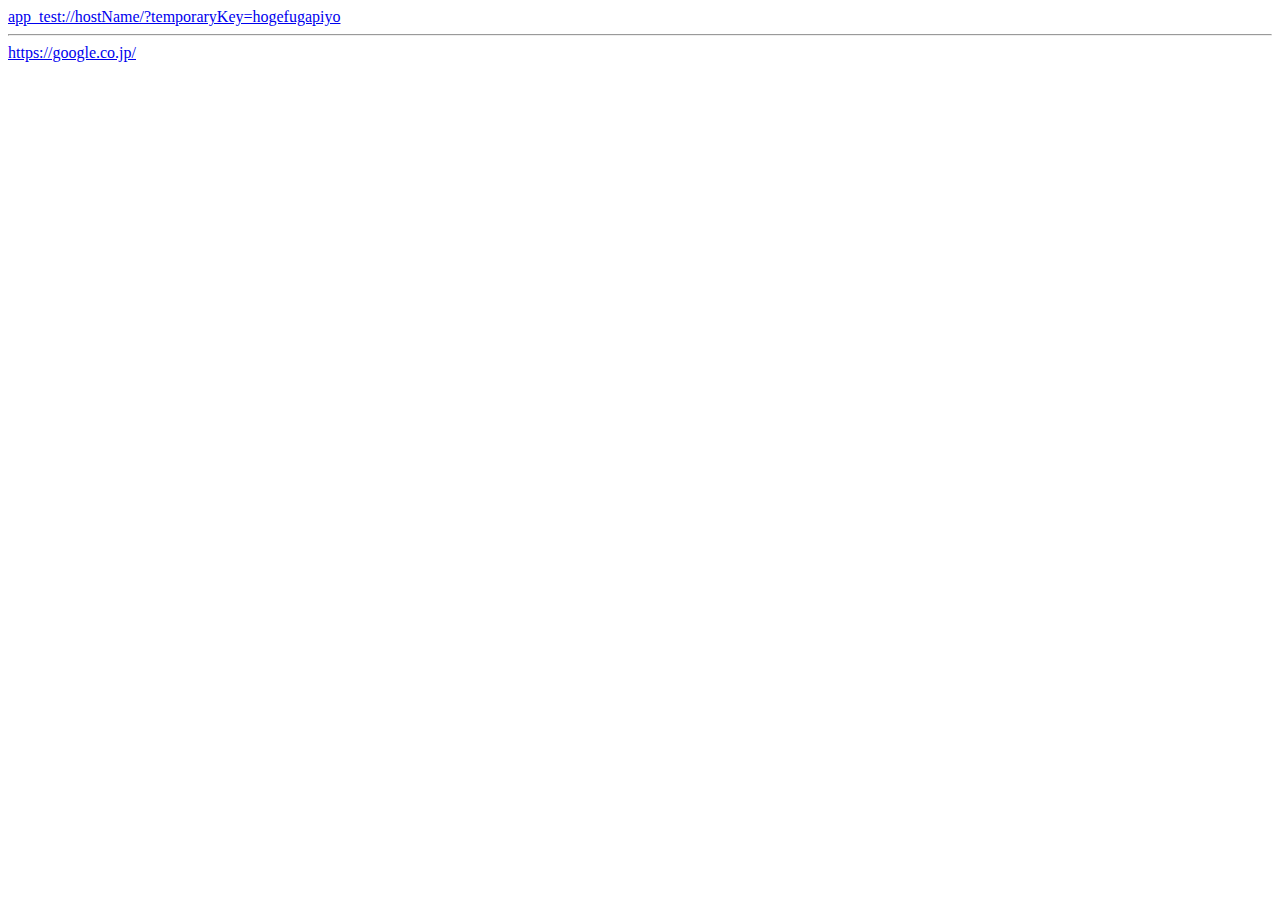
==== sample3.html @ c4a6f245 "no message" ====
<!DOCTYPE html>
<html>
    <head><title>hoge</title></head>
    <body>
        <div>
            <a href="app_test://hostName/?temporaryKey=hogefugapiyo">app_test://hostName/?temporaryKey=hogefugapiyo</a>
        </div>
        <hr>
        <div>
            <a href="https://google.co.jp/">https://google.co.jp/</a>
        </div>
        
    </body>
</html>
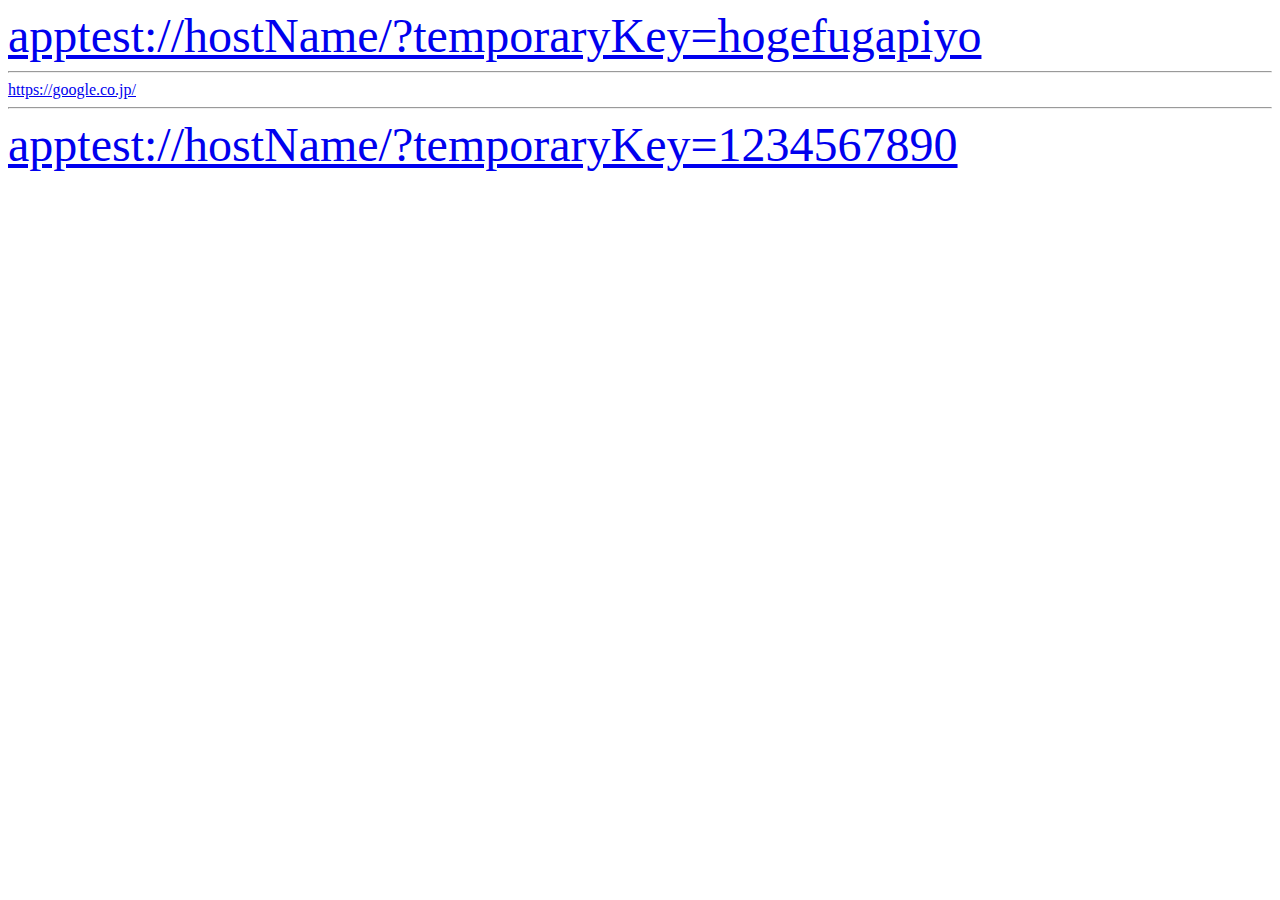
==== commit b087776e: "no message" ====
--- a/sample3.html
+++ b/sample3.html
@@ -3,12 +3,19 @@
     <head><title>hoge</title></head>
     <body>
         <div>
-            <a href="app_test://hostName/?temporaryKey=hogefugapiyo">app_test://hostName/?temporaryKey=hogefugapiyo</a>
+            <font size="7">
+                <a href="apptest://hostName/?temporaryKey=hogefugapiyo">apptest://hostName/?temporaryKey=hogefugapiyo</a>
+            </font>
         </div>
         <hr>
         <div>
             <a href="https://google.co.jp/">https://google.co.jp/</a>
         </div>
-        
+        <hr>
+        <div>
+            <font size="7">
+                <a href="apptest://hostName/?temporaryKey=1234567890">apptest://hostName/?temporaryKey=1234567890</a>
+            </font>
+        </div>
     </body>
 </html>
